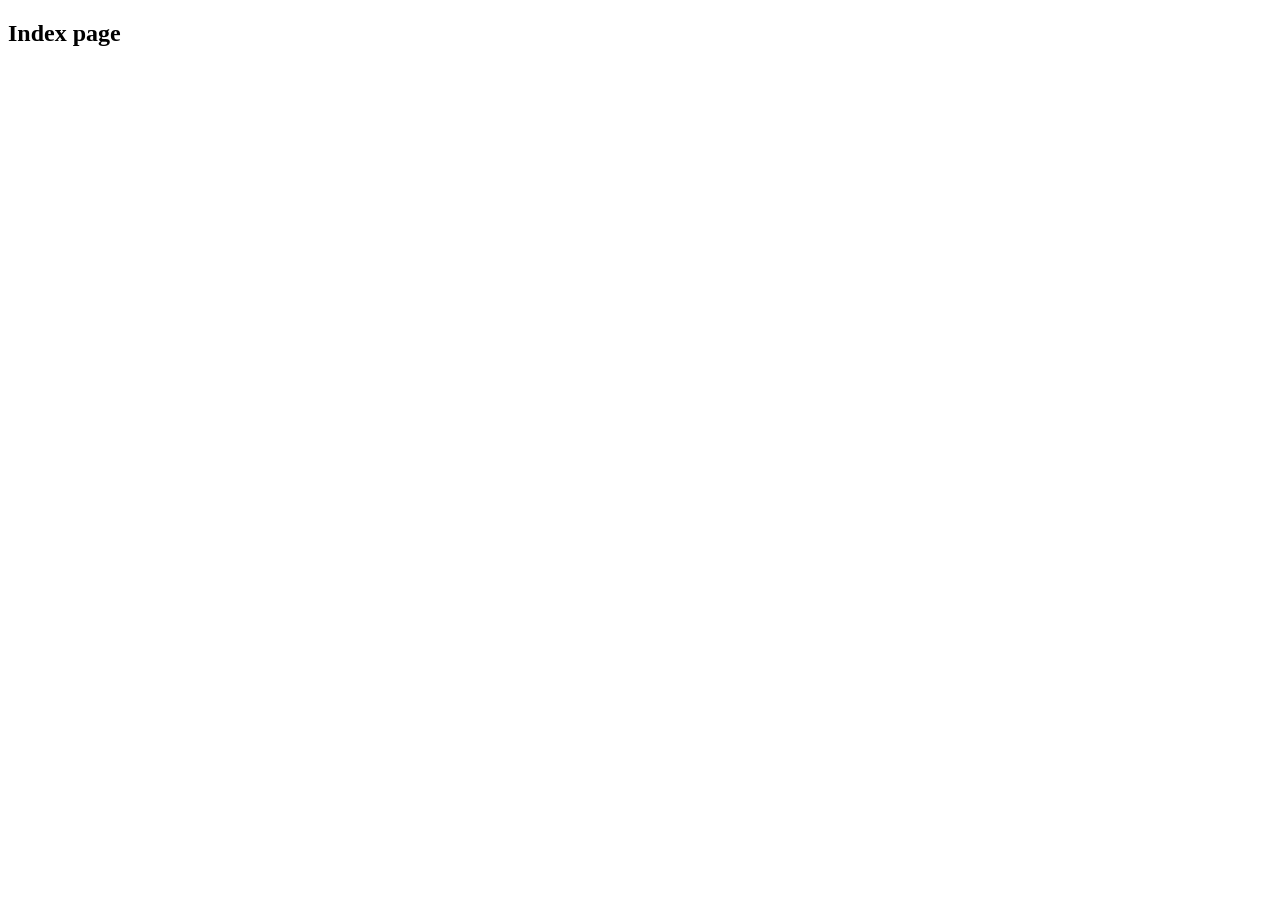
==== lap-store/lap-store/target/classes/templates/index.html @ aa3d3808 "convert from gitlab to github" ====
<!doctype html>
<html lang="en" xmlns:th="http://www.thymeleaf.org"
      th:replace="~{base::layout(~{::section})}">
<head>
    <meta charset="UTF-8">
    <meta name="viewport" content="width=device-width, initial-scale=1">
    <title>Document</title>
</head>
<body>
<section>
    <H1>Index page</H1>
</section>
</body>
</html>
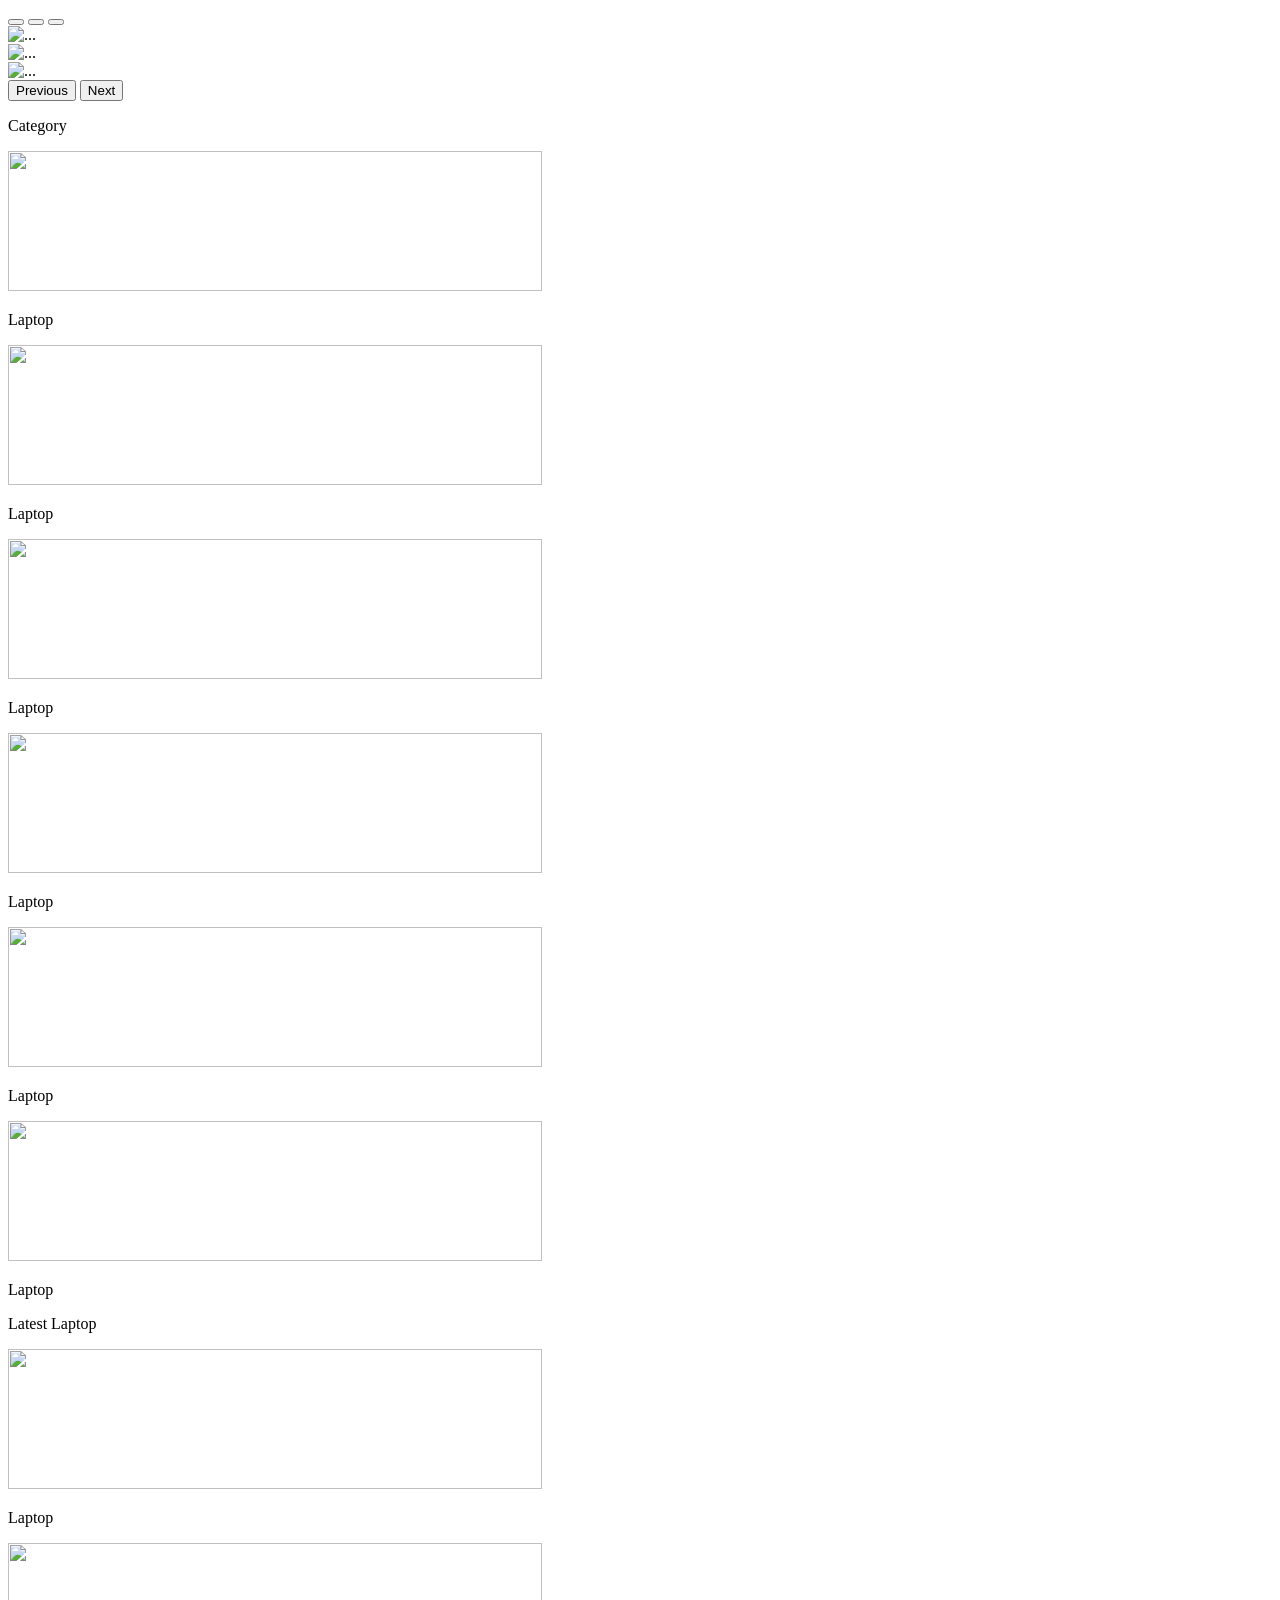
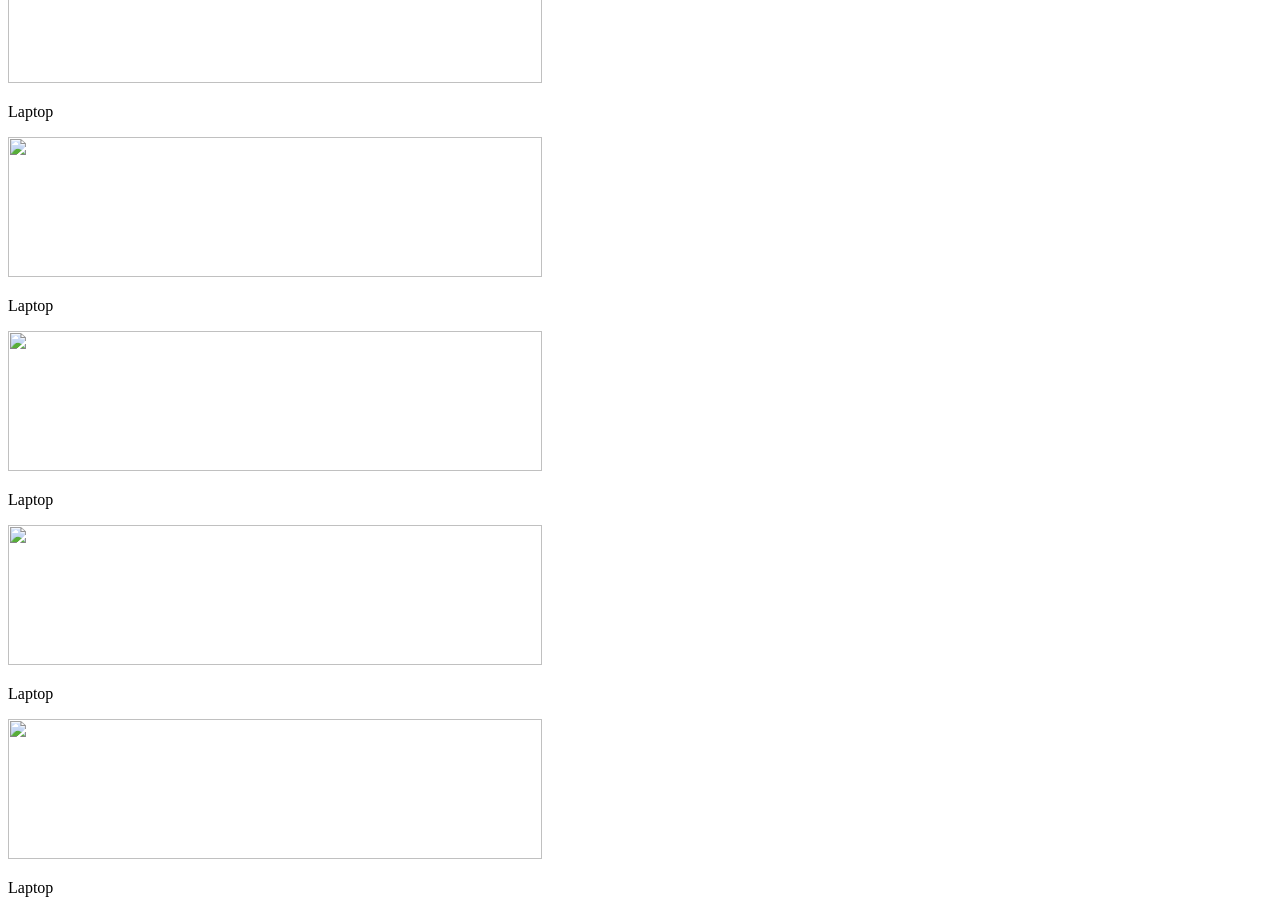
==== commit 88fac723: "add product admin + category" ====
--- a/lap-store/lap-store/target/classes/templates/index.html
+++ b/lap-store/lap-store/target/classes/templates/index.html
@@ -8,7 +8,158 @@
 </head>
 <body>
 <section>
-    <H1>Index page</H1>
+    <!--Start slider-->
+    <div id="carouselExampleIndicators" class="carousel slide" data-bs-ride="carousel">
+        <div class="carousel-indicators">
+            <button type="button" data-bs-target="#carouselExampleIndicators" data-bs-slide-to="0" class="active" aria-current="true" aria-label="Slide 1"></button>
+            <button type="button" data-bs-target="#carouselExampleIndicators" data-bs-slide-to="1" aria-label="Slide 2"></button>
+            <button type="button" data-bs-target="#carouselExampleIndicators" data-bs-slide-to="2" aria-label="Slide 3"></button>
+        </div>
+        <div class="carousel-inner">
+            <div class="carousel-item active">
+                <img src="/image/ecom4.jpg" class="d-block w-100" alt="...">
+            </div>
+            <div class="carousel-item">
+                <img src="/image/ecom5.jpg" class="d-block w-100" alt="...">
+            </div>
+            <div class="carousel-item">
+                <img src="/image/ecom6.jpg" class="d-block w-100" alt="...">
+            </div>
+        </div>
+        <button class="carousel-control-prev" type="button" data-bs-target="#carouselExampleIndicators" data-bs-slide="prev">
+            <span class="carousel-control-prev-icon" aria-hidden="true"></span>
+            <span class="visually-hidden">Previous</span>
+        </button>
+        <button class="carousel-control-next" type="button" data-bs-target="#carouselExampleIndicators" data-bs-slide="next">
+            <span class="carousel-control-next-icon" aria-hidden="true"></span>
+            <span class="visually-hidden">Next</span>
+        </button>
+    </div>
+    <!--End slider-->
+
+    <!--Start Category module-->
+    <div class="container">
+        <div class="row">
+            <p class="text-center fs-4">Category</p>
+            <!--item1-->
+            <div class="col-md-2">
+                <div class="card rounded-circle shadow-sm p-3 mb-5 bg-body-tertiary rounded">
+                    <div class="card-body text-center">
+                        <img src="" width="65%" height="140px" alt="">
+                        <p>Laptop</p>
+                    </div>
+                </div>
+            </div>
+            <!--item2-->
+            <div class="col-md-2">
+                <div class="card rounded-circle shadow-sm p-3 mb-5 bg-body-tertiary rounded">
+                    <div class="card-body text-center">
+                        <img src="" width="65%" height="140px" alt="">
+                        <p>Laptop</p>
+                    </div>
+                </div>
+            </div>
+            <!--item3-->
+            <div class="col-md-2">
+                <div class="card rounded-circle shadow-sm p-3 mb-5 bg-body-tertiary rounded">
+                    <div class="card-body text-center">
+                        <img src="" width="65%" height="140px" alt="">
+                        <p>Laptop</p>
+                    </div>
+                </div>
+            </div>
+            <!--item4-->
+            <div class="col-md-2">
+                <div class="card rounded-circle shadow-sm p-3 mb-5 bg-body-tertiary rounded">
+                    <div class="card-body text-center">
+                        <img src="" width="65%" height="140px" alt="">
+                        <p>Laptop</p>
+                    </div>
+                </div>
+            </div>
+            <!--item5-->
+            <div class="col-md-2">
+                <div class="card rounded-circle shadow-sm p-3 mb-5 bg-body-tertiary rounded">
+                    <div class="card-body text-center">
+                        <img src="" width="65%" height="140px" alt="">
+                        <p>Laptop</p>
+                    </div>
+                </div>
+            </div>
+            <!--item6-->
+            <div class="col-md-2">
+                <div class="card rounded-circle shadow-sm p-3 mb-5 bg-body-tertiary rounded">
+                    <div class="card-body text-center">
+                        <img src="" width="65%" height="140px" alt="">
+                        <p>Laptop</p>
+                    </div>
+                </div>
+            </div>
+        </div>
+    </div>
+    <!--End Category module-->
+
+    <!--Start Latest Product Module-->
+    <div class="container-fluid bg-light p-3">
+        <div class="row">
+            <p class="text-center fs-4">Latest Laptop</p>
+            <!--item1-->
+            <div class="col-md-3">
+                <div class="card rounded-circle shadow-sm p-3 mb-5 bg-body-tertiary rounded">
+                    <div class="card-body text-center">
+                        <img src="" width="65%" height="140px" alt="">
+                        <p class="text-center">Laptop</p>
+                    </div>
+                </div>
+            </div><!--item2-->
+            <div class="col-md-3">
+                <div class="card rounded-circle shadow-sm p-3 mb-5 bg-body-tertiary rounded">
+                    <div class="card-body text-center">
+                        <img src="" width="65%" height="140px" alt="">
+                        <p class="text-center">Laptop</p>
+                    </div>
+                </div>
+            </div>
+            <!--item3-->
+            <div class="col-md-3">
+                <div class="card rounded-circle shadow-sm p-3 mb-5 bg-body-tertiary rounded">
+                    <div class="card-body text-center">
+                        <img src="" width="65%" height="140px" alt="">
+                        <p class="text-center">Laptop</p>
+                    </div>
+                </div>
+            </div>
+            <!--item4-->
+            <div class="col-md-3">
+                <div class="card rounded-circle shadow-sm p-3 mb-5 bg-body-tertiary rounded">
+                    <div class="card-body text-center">
+                        <img src="" width="65%" height="140px" alt="">
+                        <p class="text-center">Laptop</p>
+                    </div>
+                </div>
+            </div>
+            <!--item5-->
+            <div class="col-md-3">
+                <div class="card rounded-circle shadow-sm p-3 mb-5 bg-body-tertiary rounded">
+                    <div class="card-body text-center">
+                        <img src="" width="65%" height="140px" alt="">
+                        <p class="text-center">Laptop</p>
+                    </div>
+                </div>
+            </div>
+            <!--item6-->
+            <div class="col-md-3">
+                <div class="card rounded-circle shadow-sm p-3 mb-5 bg-body-tertiary rounded">
+                    <div class="card-body text-center">
+                        <img src="" width="65%" height="140px" alt="">
+                        <p class="text-center">Laptop</p>
+                    </div>
+                </div>
+            </div>
+        </div>
+    </div>
+    <!--End Latest Product Module-->
+
 </section>
 </body>
 </html>
